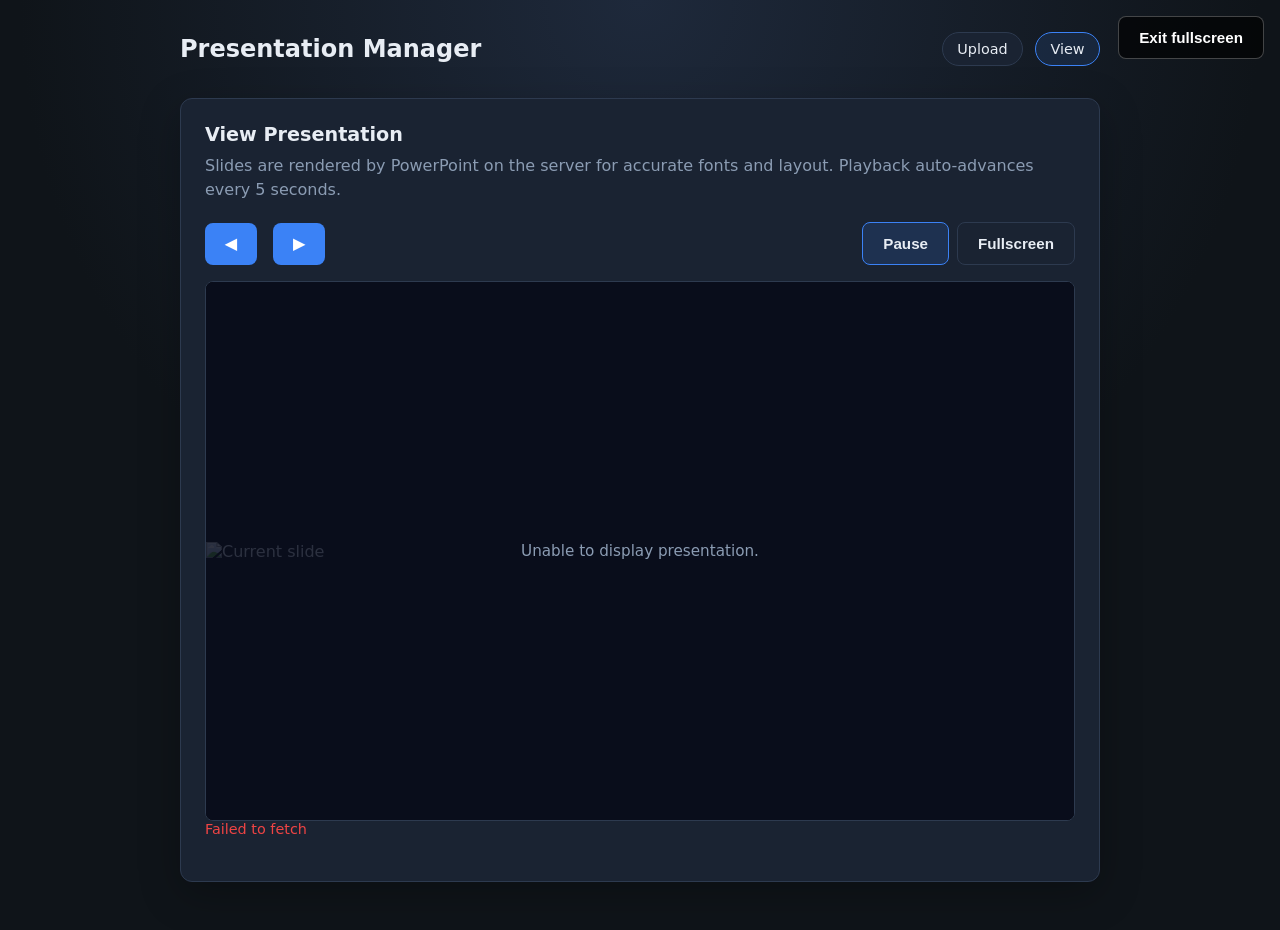
==== frontend/view.html @ 0352e202 "new" ====
<!DOCTYPE html>
<html lang="en">
  <head>
    <meta charset="UTF-8" />
    <meta name="viewport" content="width=device-width, initial-scale=1.0" />
    <title>View Presentation</title>
    <link rel="stylesheet" href="css/style.css" />
  </head>
  <body>
    <div class="container">
      <header class="view-chrome">
        <h1>Presentation Manager</h1>
        <nav>
          <a href="index.html">Upload</a>
          <a href="view.html" class="active">View</a>
        </nav>
      </header>

      <section class="card view-card">
        <h2 class="view-chrome">View Presentation</h2>
        <p class="view-chrome">
          Slides are rendered by PowerPoint on the server for accurate fonts and
          layout. Playback auto-advances every 5 seconds.
        </p>

        <div class="viewer-toolbar view-chrome">
          <div class="viewer-controls">
            <button id="prev-slide" type="button" aria-label="Previous slide">&#9664;</button>
            <span id="slide-counter" class="slide-counter"></span>
            <button id="next-slide" type="button" aria-label="Next slide">&#9654;</button>
          </div>

          <div class="viewer-actions">
            <button id="autoplay-toggle" type="button" class="secondary-button active">Pause</button>
            <button id="fullscreen-btn" type="button" class="secondary-button">Fullscreen</button>
          </div>
        </div>

        <div id="slideshow-player" class="slideshow-player">
          <div id="viewer-overlay" class="viewer-overlay">Loading presentation...</div>
          <img id="slide-image" alt="Current slide" hidden />
        </div>

        <div id="status" class="status view-chrome" aria-live="polite"></div>
        <div id="meta" class="meta view-chrome"></div>
      </section>
    </div>

    <button id="exit-fullscreen-btn" type="button" class="exit-fullscreen-btn" hidden>
      Exit fullscreen
    </button>

    <script src="js/config.js"></script>
    <script src="js/api.js"></script>
    <script src="js/view.js"></script>
  </body>
</html>
---- frontend/css/style.css ----
:root {
  --bg: #0f1419;
  --surface: #1a2332;
  --border: #2d3a4f;
  --text: #e8edf4;
  --muted: #8b9cb3;
  --accent: #3b82f6;
  --accent-hover: #2563eb;
  --success: #22c55e;
  --error: #ef4444;
  --radius: 12px;
}

* {
  box-sizing: border-box;
}

body {
  margin: 0;
  min-height: 100vh;
  font-family: "Segoe UI", system-ui, -apple-system, sans-serif;
  background: radial-gradient(circle at top, #1e293b 0%, var(--bg) 55%);
  color: var(--text);
}

a {
  color: var(--accent);
  text-decoration: none;
}

a:hover {
  text-decoration: underline;
}

.container {
  max-width: 960px;
  margin: 0 auto;
  padding: 2rem 1.25rem 3rem;
}

header {
  display: flex;
  align-items: center;
  justify-content: space-between;
  gap: 1rem;
  margin-bottom: 2rem;
}

header h1 {
  margin: 0;
  font-size: 1.5rem;
  font-weight: 600;
}

nav {
  display: flex;
  gap: 0.75rem;
}

nav a {
  padding: 0.5rem 0.9rem;
  border: 1px solid var(--border);
  border-radius: 999px;
  background: var(--surface);
  color: var(--text);
  font-size: 0.9rem;
}

nav a.active,
nav a:hover {
  border-color: var(--accent);
  background: rgba(59, 130, 246, 0.12);
  text-decoration: none;
}

.card {
  background: var(--surface);
  border: 1px solid var(--border);
  border-radius: var(--radius);
  padding: 1.5rem;
  box-shadow: 0 12px 40px rgba(0, 0, 0, 0.25);
}

.card h2 {
  margin: 0 0 0.5rem;
  font-size: 1.2rem;
}

.card p {
  margin: 0 0 1.25rem;
  color: var(--muted);
  line-height: 1.5;
}

.upload-form {
  display: grid;
  gap: 1rem;
}

.file-input {
  display: grid;
  gap: 0.5rem;
}

.file-input input[type="file"] {
  width: 100%;
  padding: 0.85rem;
  border: 1px dashed var(--border);
  border-radius: 8px;
  background: rgba(255, 255, 255, 0.03);
  color: var(--text);
}

button,
.button {
  display: inline-flex;
  align-items: center;
  justify-content: center;
  gap: 0.5rem;
  padding: 0.75rem 1.25rem;
  border: none;
  border-radius: 8px;
  background: var(--accent);
  color: white;
  font-size: 0.95rem;
  font-weight: 600;
  cursor: pointer;
  transition: background 0.15s ease;
}

button:hover:not(:disabled),
.button:hover {
  background: var(--accent-hover);
}

button:disabled {
  opacity: 0.6;
  cursor: not-allowed;
}

.status {
  min-height: 1.25rem;
  font-size: 0.9rem;
}

.status.loading {
  color: var(--muted);
}

.status.success {
  color: var(--success);
}

.status.error {
  color: var(--error);
}

.viewer-toolbar {
  display: flex;
  flex-wrap: wrap;
  align-items: center;
  justify-content: space-between;
  gap: 0.75rem;
  margin-bottom: 1rem;
}

.viewer-actions {
  display: flex;
  align-items: center;
  gap: 0.5rem;
}

.secondary-button {
  background: transparent;
  border: 1px solid var(--border);
  color: var(--text);
}

.secondary-button.active {
  background: rgba(59, 130, 246, 0.15);
  border-color: var(--accent);
}

.viewer-controls {
  display: flex;
  align-items: center;
  gap: 0.5rem;
}

.viewer-controls button {
  min-width: 2.5rem;
}

.slide-counter {
  color: var(--muted);
  font-size: 0.9rem;
}

.viewer-stage {
  position: relative;
  min-height: 420px;
  border: 1px solid var(--border);
  border-radius: 8px;
  background: #0b1020;
  overflow: hidden;
}

.slideshow-player {
  position: relative;
  min-height: 540px;
  border: 1px solid var(--border);
  border-radius: 8px;
  background: #000;
  overflow: hidden;
  display: flex;
  align-items: center;
  justify-content: center;
}

.slideshow-player img {
  display: block;
  width: 100%;
  height: auto;
  max-height: 80vh;
  object-fit: contain;
}

.slideshow-player:fullscreen,
.slideshow-player:-webkit-full-screen {
  width: 100vw;
  height: 100vh;
  min-height: 100vh;
  border: none;
  border-radius: 0;
  background: #000;
}

.slideshow-player:fullscreen img,
.slideshow-player:-webkit-full-screen img {
  width: 100vw;
  height: 100vh;
  max-height: 100vh;
  object-fit: contain;
}

.exit-fullscreen-btn {
  position: fixed;
  top: 1rem;
  right: 1rem;
  z-index: 1000;
  background: rgba(0, 0, 0, 0.65);
  border: 1px solid rgba(255, 255, 255, 0.25);
}

body.is-fullscreen {
  background: #000;
}

body.is-fullscreen .view-chrome {
  display: none;
}

body.is-fullscreen .container,
body.is-fullscreen .view-card {
  max-width: none;
  margin: 0;
  padding: 0;
  border: none;
  background: transparent;
  box-shadow: none;
}

body.is-fullscreen .slideshow-player {
  min-height: 100vh;
  border: none;
  border-radius: 0;
}

.viewer-stage canvas {
  display: block;
  width: 100%;
  height: auto;
}

.viewer-stage iframe {
  width: 100%;
  min-height: 540px;
  border: 0;
}

.viewer-overlay {
  position: absolute;
  inset: 0;
  display: flex;
  align-items: center;
  justify-content: center;
  background: rgba(11, 16, 32, 0.85);
  color: var(--muted);
  font-size: 0.95rem;
}

.viewer-overlay.hidden {
  display: none;
}

.meta {
  margin-top: 1rem;
  color: var(--muted);
  font-size: 0.85rem;
}

.mode-toggle {
  display: flex;
  gap: 0.5rem;
}

.mode-toggle button {
  background: transparent;
  border: 1px solid var(--border);
  color: var(--text);
}

.mode-toggle button.active {
  background: rgba(59, 130, 246, 0.15);
  border-color: var(--accent);
}

@media (max-width: 640px) {
  header {
    flex-direction: column;
    align-items: flex-start;
  }

  .viewer-toolbar {
    flex-direction: column;
    align-items: stretch;
  }

  .viewer-actions {
    justify-content: stretch;
  }

  .viewer-actions button {
    flex: 1;
  }
}
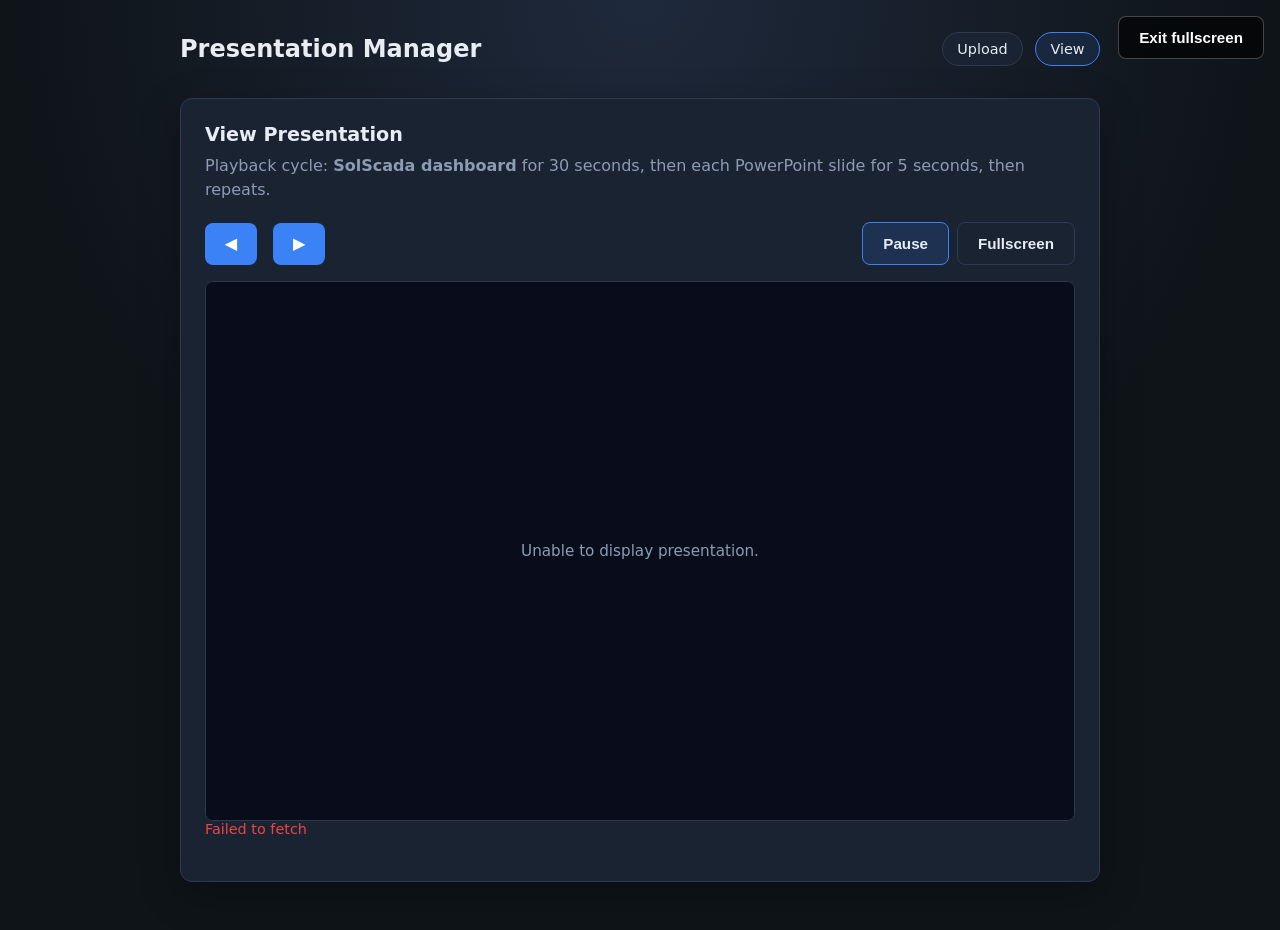
==== commit b20f4e75: "readme added" ====
--- a/frontend/view.html
+++ b/frontend/view.html
@@ -19,15 +19,15 @@
       <section class="card view-card">
         <h2 class="view-chrome">View Presentation</h2>
         <p class="view-chrome">
-          Slides are rendered by PowerPoint on the server for accurate fonts and
-          layout. Playback auto-advances every 5 seconds.
+          Playback cycle: <strong>SolScada dashboard</strong> for 30 seconds, then
+          each PowerPoint slide for 5 seconds, then repeats.
         </p>
 
         <div class="viewer-toolbar view-chrome">
           <div class="viewer-controls">
-            <button id="prev-slide" type="button" aria-label="Previous slide">&#9664;</button>
+            <button id="prev-slide" type="button" aria-label="Previous item">&#9664;</button>
             <span id="slide-counter" class="slide-counter"></span>
-            <button id="next-slide" type="button" aria-label="Next slide">&#9654;</button>
+            <button id="next-slide" type="button" aria-label="Next item">&#9654;</button>
           </div>
 
           <div class="viewer-actions">
@@ -38,7 +38,18 @@
 
         <div id="slideshow-player" class="slideshow-player">
           <div id="viewer-overlay" class="viewer-overlay">Loading presentation...</div>
-          <img id="slide-image" alt="Current slide" hidden />
+
+          <div id="website-slide" class="slideshow-item">
+            <iframe
+              id="website-frame"
+              title="SolScada Dashboard"
+              allowfullscreen
+            ></iframe>
+          </div>
+
+          <div id="image-slide" class="slideshow-item">
+            <img id="slide-image" alt="Current slide" />
+          </div>
         </div>
 
         <div id="status" class="status view-chrome" aria-live="polite"></div>
--- a/frontend/css/style.css
+++ b/frontend/css/style.css
@@ -207,21 +207,40 @@
 
 .slideshow-player {
   position: relative;
+  width: 100%;
+  aspect-ratio: 16 / 9;
   min-height: 540px;
   border: 1px solid var(--border);
   border-radius: 8px;
   background: #000;
   overflow: hidden;
-  display: flex;
-  align-items: center;
-  justify-content: center;
-}
-
-.slideshow-player img {
+}
+
+.slideshow-item {
+  position: absolute;
+  inset: 0;
+  display: none;
+  visibility: hidden;
+  z-index: 0;
+  background: #000;
+}
+
+.slideshow-item.active {
   display: block;
-  width: 100%;
-  height: auto;
-  max-height: 80vh;
+  visibility: visible;
+  z-index: 1;
+}
+
+.slideshow-item iframe,
+.slideshow-item img {
+  position: absolute;
+  inset: 0;
+  width: 100%;
+  height: 100%;
+  border: 0;
+}
+
+.slideshow-item img {
   object-fit: contain;
 }
 
@@ -230,17 +249,18 @@
   width: 100vw;
   height: 100vh;
   min-height: 100vh;
+  aspect-ratio: auto;
   border: none;
   border-radius: 0;
   background: #000;
 }
 
-.slideshow-player:fullscreen img,
-.slideshow-player:-webkit-full-screen img {
-  width: 100vw;
-  height: 100vh;
-  max-height: 100vh;
-  object-fit: contain;
+.slideshow-player:fullscreen .slideshow-item iframe,
+.slideshow-player:fullscreen .slideshow-item img,
+.slideshow-player:-webkit-full-screen .slideshow-item iframe,
+.slideshow-player:-webkit-full-screen .slideshow-item img {
+  width: 100%;
+  height: 100%;
 }
 
 .exit-fullscreen-btn {
@@ -271,7 +291,10 @@
 }
 
 body.is-fullscreen .slideshow-player {
+  width: 100vw;
+  height: 100vh;
   min-height: 100vh;
+  aspect-ratio: auto;
   border: none;
   border-radius: 0;
 }
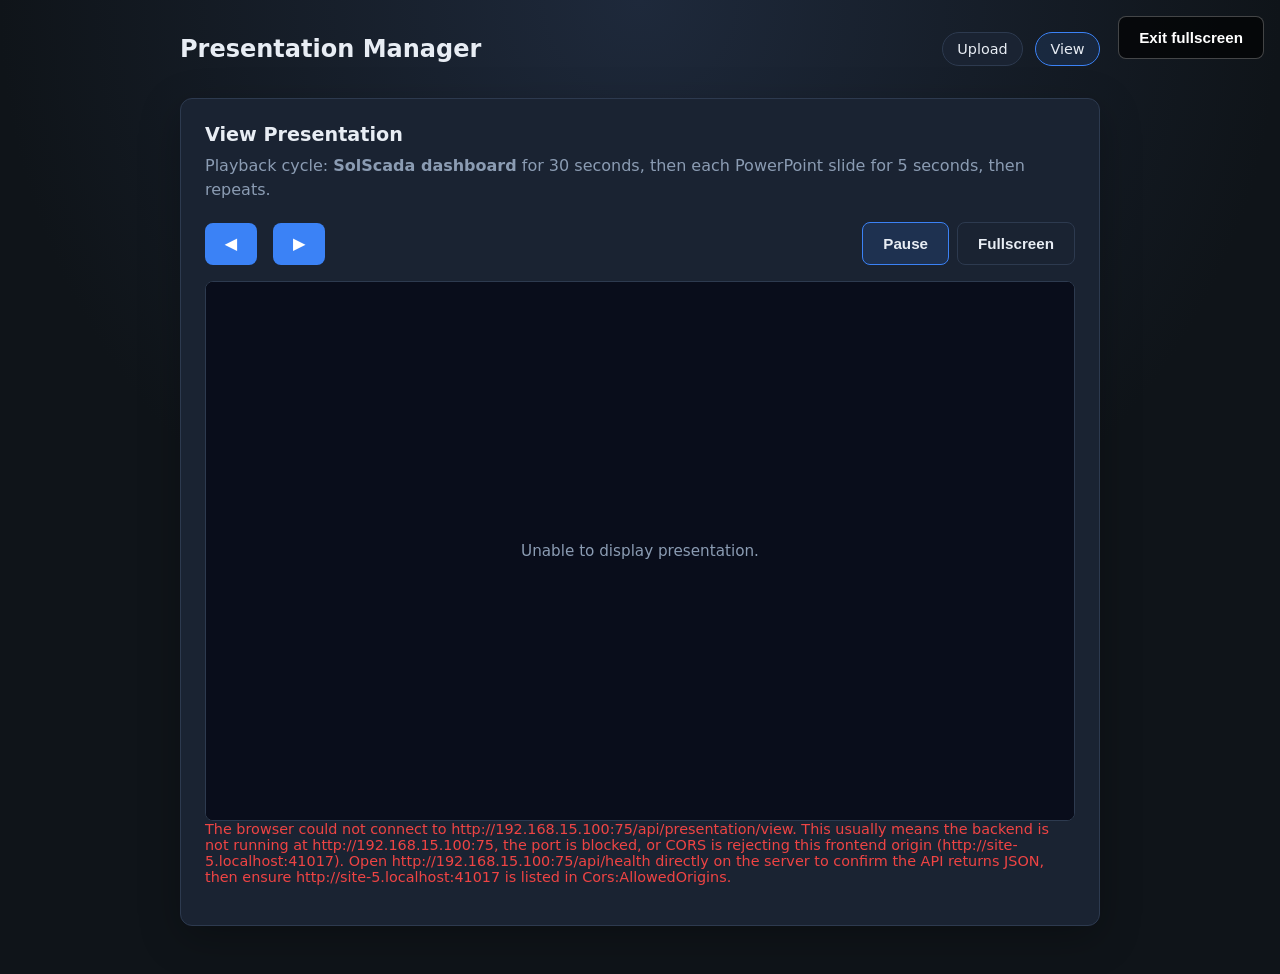
==== commit ec777f5d: "gitignored" ====
--- a/frontend/view.html
+++ b/frontend/view.html
@@ -1,68 +1,338 @@
-<!DOCTYPE html>
+<!doctype html>
 <html lang="en">
-  <head>
-    <meta charset="UTF-8" />
-    <meta name="viewport" content="width=device-width, initial-scale=1.0" />
-    <title>View Presentation</title>
-    <link rel="stylesheet" href="css/style.css" />
-  </head>
-  <body>
-    <div class="container">
-      <header class="view-chrome">
-        <h1>Presentation Manager</h1>
-        <nav>
-          <a href="index.html">Upload</a>
-          <a href="view.html" class="active">View</a>
-        </nav>
-      </header>
-
-      <section class="card view-card">
-        <h2 class="view-chrome">View Presentation</h2>
-        <p class="view-chrome">
-          Playback cycle: <strong>SolScada dashboard</strong> for 30 seconds, then
-          each PowerPoint slide for 5 seconds, then repeats.
-        </p>
-
-        <div class="viewer-toolbar view-chrome">
-          <div class="viewer-controls">
-            <button id="prev-slide" type="button" aria-label="Previous item">&#9664;</button>
-            <span id="slide-counter" class="slide-counter"></span>
-            <button id="next-slide" type="button" aria-label="Next item">&#9654;</button>
-          </div>
-
-          <div class="viewer-actions">
-            <button id="autoplay-toggle" type="button" class="secondary-button active">Pause</button>
-            <button id="fullscreen-btn" type="button" class="secondary-button">Fullscreen</button>
-          </div>
+    <head>
+        <meta charset="UTF-8" />
+        <meta name="viewport" content="width=device-width, initial-scale=1.0" />
+        <title>View Presentation</title>
+        <link rel="stylesheet" href="css/style.css" />
+        <style>
+            /* Fullscreen Header Bar Styles */
+            .fs-header {
+                display: none;
+                position: absolute;
+                top: 0;
+                left: 0;
+                right: 0;
+                z-index: 10;
+                height: 64px;
+                background: linear-gradient(
+                    135deg,
+                    #0a1628 0%,
+                    #0d1f3c 50%,
+                    #0a1628 100%
+                );
+                border-bottom: 2px solid #1e3a5f;
+                align-items: center;
+                justify-content: space-between;
+                padding: 0 1.5rem;
+                box-shadow: 0 2px 16px rgba(0, 0, 0, 0.5);
+            }
+
+            .slideshow-player:fullscreen .fs-header,
+            .slideshow-player:-webkit-full-screen .fs-header,
+            body.is-fullscreen .fs-header {
+                display: flex;
+            }
+
+            .fs-header-left {
+                display: flex;
+                align-items: center;
+                gap: 0.75rem;
+            }
+
+            #fs-logo {
+                height: 40px;
+                width: auto;
+                object-fit: contain;
+            }
+
+            .logo-placeholder {
+                width: 40px;
+                height: 40px;
+                background: linear-gradient(135deg, #3b82f6, #2563eb);
+                border-radius: 8px;
+                display: none;
+                align-items: center;
+                justify-content: center;
+                font-weight: bold;
+                font-size: 20px;
+                color: white;
+            }
+
+            .fs-header-company {
+                display: flex;
+                flex-direction: column;
+                line-height: 1.5;
+            }
+
+            .fs-company-name {
+                font-size: 1.15rem;
+                font-weight: 700;
+                color: #e8edf4;
+                letter-spacing: 0.02em;
+            }
+
+            .fs-company-sub {
+                font-size: 0.72rem;
+                color: #7ab3ef;
+                letter-spacing: 0.04em;
+                text-transform: uppercase;
+            }
+
+            .fs-header-right {
+                display: flex;
+                flex-direction: column;
+                align-items: flex-end;
+                line-height: 1.2;
+            }
+
+            .fs-clock-row {
+                display: flex;
+                align-items: baseline;
+                gap: 0.3rem;
+            }
+
+            #fs-clock-time {
+                font-size: 1.5rem;
+                font-weight: 700;
+                color: #e8edf4;
+                font-variant-numeric: tabular-nums;
+                letter-spacing: 0.02em;
+            }
+
+            #fs-clock-ampm {
+                font-size: 0.8rem;
+                font-weight: 600;
+                color: #7ab3ef;
+                letter-spacing: 0.06em;
+            }
+
+            #fs-clock-date {
+                font-size: 0.72rem;
+                color: #7ab3ef;
+                letter-spacing: 0.03em;
+            }
+
+            /* Push slide content below header in fullscreen */
+            .slideshow-player:fullscreen .slideshow-item,
+            .slideshow-player:-webkit-full-screen .slideshow-item,
+            body.is-fullscreen .slideshow-item {
+                top: 64px;
+            }
+
+            .slideshow-player:fullscreen .viewer-overlay,
+            .slideshow-player:-webkit-full-screen .viewer-overlay,
+            body.is-fullscreen .viewer-overlay {
+                top: 64px;
+            }
+        </style>
+    </head>
+    <body>
+        <div class="container">
+            <header class="view-chrome">
+                <h1>Presentation Manager</h1>
+                <nav>
+                    <a href="index.html">Upload</a>
+                    <a href="view.html" class="active">View</a>
+                </nav>
+            </header>
+
+            <section class="card view-card">
+                <h2 class="view-chrome">View Presentation</h2>
+                <p class="view-chrome">
+                    Playback cycle: <strong>SolScada dashboard</strong> for 30
+                    seconds, then each PowerPoint slide for 5 seconds, then
+                    repeats.
+                </p>
+
+                <div class="viewer-toolbar view-chrome">
+                    <div class="viewer-controls">
+                        <button
+                            id="prev-slide"
+                            type="button"
+                            aria-label="Previous item"
+                        >
+                            &#9664;
+                        </button>
+                        <span id="slide-counter" class="slide-counter"></span>
+                        <button
+                            id="next-slide"
+                            type="button"
+                            aria-label="Next item"
+                        >
+                            &#9654;
+                        </button>
+                    </div>
+
+                    <div class="viewer-actions">
+                        <button
+                            id="autoplay-toggle"
+                            type="button"
+                            class="secondary-button active"
+                        >
+                            Pause
+                        </button>
+                        <button
+                            id="fullscreen-btn"
+                            type="button"
+                            class="secondary-button"
+                        >
+                            Fullscreen
+                        </button>
+                    </div>
+                </div>
+
+                <div id="slideshow-player" class="slideshow-player">
+                    <!-- Fullscreen Header Bar -->
+                    <div id="fs-header" class="fs-header">
+                        <div class="fs-header-left">
+                            <img
+                                id="fs-logo"
+                                src="./images/logo.png"
+                                alt="Yunusco Logo"
+                                onerror="
+                                    this.style.display = 'none';
+                                    this.nextElementSibling.style.display =
+                                        'flex';
+                                "
+                            />
+                            <div class="logo-placeholder">Y</div>
+                            <div class="fs-header-company">
+                                <span class="fs-company-name"
+                                    >Yunusco BD Ltd.</span
+                                >
+                            </div>
+                        </div>
+                        <div class="fs-header-right">
+                            <div class="fs-clock-row">
+                                <span id="fs-clock-time">12:00:00</span>
+                                <span id="fs-clock-ampm">AM</span>
+                            </div>
+                            <div id="fs-clock-date">Loading...</div>
+                        </div>
+                    </div>
+
+                    <div id="viewer-overlay" class="viewer-overlay">
+                        Loading presentation...
+                    </div>
+
+                    <div id="website-slide" class="slideshow-item">
+                        <iframe
+                            id="website-frame"
+                            title="SolScada Dashboard"
+                            allowfullscreen
+                        ></iframe>
+                    </div>
+
+                    <div id="image-slide" class="slideshow-item">
+                        <img id="slide-image" alt="Current slide" />
+                    </div>
+                </div>
+
+                <div
+                    id="status"
+                    class="status view-chrome"
+                    aria-live="polite"
+                ></div>
+                <div id="meta" class="meta view-chrome"></div>
+                <details
+                    id="diagnostics-panel"
+                    class="diagnostics-panel view-chrome"
+                    hidden
+                >
+                    <summary>Slide export error details</summary>
+                    <pre id="diagnostics-output"></pre>
+                </details>
+            </section>
         </div>
 
-        <div id="slideshow-player" class="slideshow-player">
-          <div id="viewer-overlay" class="viewer-overlay">Loading presentation...</div>
-
-          <div id="website-slide" class="slideshow-item">
-            <iframe
-              id="website-frame"
-              title="SolScada Dashboard"
-              allowfullscreen
-            ></iframe>
-          </div>
-
-          <div id="image-slide" class="slideshow-item">
-            <img id="slide-image" alt="Current slide" />
-          </div>
-        </div>
-
-        <div id="status" class="status view-chrome" aria-live="polite"></div>
-        <div id="meta" class="meta view-chrome"></div>
-      </section>
-    </div>
-
-    <button id="exit-fullscreen-btn" type="button" class="exit-fullscreen-btn" hidden>
-      Exit fullscreen
-    </button>
-
-    <script src="js/config.js"></script>
-    <script src="js/api.js"></script>
-    <script src="js/view.js"></script>
-  </body>
+        <button
+            id="exit-fullscreen-btn"
+            type="button"
+            class="exit-fullscreen-btn"
+            hidden
+        >
+            Exit fullscreen
+        </button>
+
+        <script src="js/config.js"></script>
+        <script src="js/api.js"></script>
+        <script src="js/view.js"></script>
+        <script>
+            // Fullscreen header clock (Bangladesh time)
+            function updateFsClock() {
+                var bd = new Date(
+                    new Date().toLocaleString("en-US", {
+                        timeZone: "Asia/Dhaka",
+                    }),
+                );
+                var raw = bd.getHours();
+                var ampm = raw >= 12 ? "PM" : "AM";
+                var h12 = raw % 12 || 12;
+                var pad = function (n) {
+                    return String(n).padStart(2, "0");
+                };
+                var timeEl = document.getElementById("fs-clock-time");
+                var ampmEl = document.getElementById("fs-clock-ampm");
+                var dateEl = document.getElementById("fs-clock-date");
+                if (timeEl)
+                    timeEl.textContent =
+                        pad(h12) +
+                        ":" +
+                        pad(bd.getMinutes()) +
+                        ":" +
+                        pad(bd.getSeconds());
+                if (ampmEl) ampmEl.textContent = ampm;
+                var days = [
+                    "Sunday",
+                    "Monday",
+                    "Tuesday",
+                    "Wednesday",
+                    "Thursday",
+                    "Friday",
+                    "Saturday",
+                ];
+                var months = [
+                    "Jan",
+                    "Feb",
+                    "Mar",
+                    "Apr",
+                    "May",
+                    "Jun",
+                    "Jul",
+                    "Aug",
+                    "Sep",
+                    "Oct",
+                    "Nov",
+                    "Dec",
+                ];
+                if (dateEl)
+                    dateEl.textContent =
+                        days[bd.getDay()] +
+                        ", " +
+                        bd.getDate() +
+                        " " +
+                        months[bd.getMonth()] +
+                        " " +
+                        bd.getFullYear() +
+                        " · BD";
+            }
+            setInterval(updateFsClock, 1000);
+            updateFsClock();
+
+            // Handle logo fallback
+            var logo = document.getElementById("fs-logo");
+            var placeholder = logo ? logo.nextElementSibling : null;
+            if (logo && logo.complete && logo.naturalWidth === 0) {
+                logo.style.display = "none";
+                if (placeholder) placeholder.style.display = "flex";
+            }
+            if (logo) {
+                logo.onerror = function () {
+                    this.style.display = "none";
+                    if (placeholder) placeholder.style.display = "flex";
+                };
+            }
+        </script>
+    </body>
 </html>
--- a/frontend/css/style.css
+++ b/frontend/css/style.css
@@ -332,6 +332,35 @@
   font-size: 0.85rem;
 }
 
+.diagnostics-panel {
+  margin-top: 1rem;
+  border: 1px solid rgba(239, 68, 68, 0.45);
+  border-radius: 8px;
+  background: rgba(239, 68, 68, 0.08);
+  color: var(--text);
+}
+
+.diagnostics-panel summary {
+  cursor: pointer;
+  padding: 0.75rem 1rem;
+  color: #fca5a5;
+  font-size: 0.9rem;
+  font-weight: 600;
+}
+
+.diagnostics-panel pre {
+  max-height: 24rem;
+  margin: 0;
+  padding: 0 1rem 1rem;
+  overflow: auto;
+  white-space: pre-wrap;
+  overflow-wrap: anywhere;
+  color: #fecaca;
+  font-family: Consolas, "Courier New", monospace;
+  font-size: 0.8rem;
+  line-height: 1.45;
+}
+
 .mode-toggle {
   display: flex;
   gap: 0.5rem;
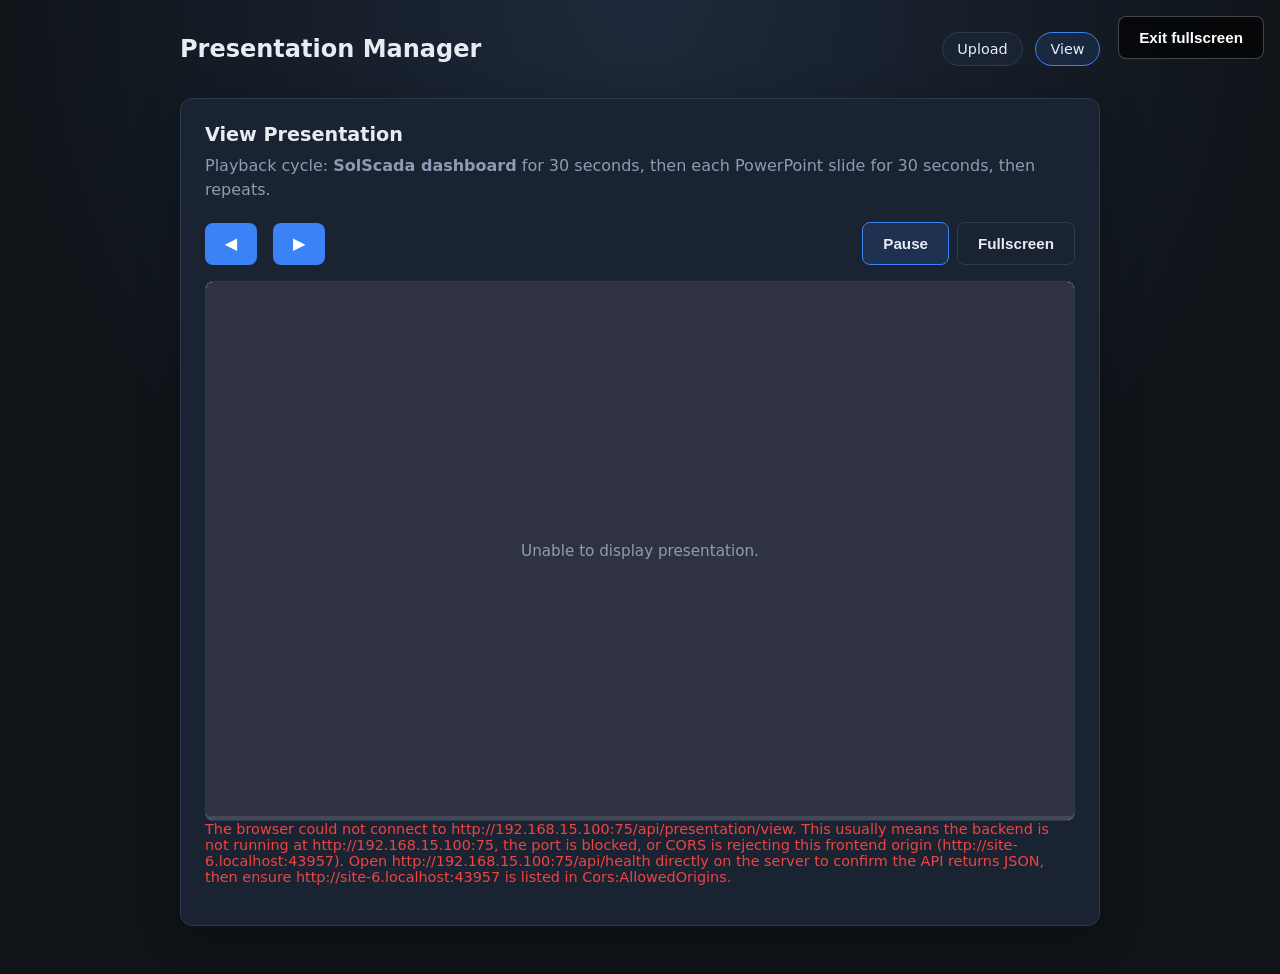
==== commit 34032117: "Added latest changes" ====
--- a/frontend/view.html
+++ b/frontend/view.html
@@ -6,94 +6,99 @@
         <title>View Presentation</title>
         <link rel="stylesheet" href="css/style.css" />
         <style>
-            /* Fullscreen Header Bar Styles */
+            /* ── Fullscreen Header ── */
             .fs-header {
                 display: none;
                 position: absolute;
-                top: 0;
-                left: 0;
-                right: 0;
+                top: 0; left: 0; right: 0;
                 z-index: 10;
-                height: 64px;
-                background: linear-gradient(
-                    135deg,
-                    #0a1628 0%,
-                    #0d1f3c 50%,
-                    #0a1628 100%
-                );
+                height: 80px;
+                background: linear-gradient(135deg, #0a1628 0%, #0d1f3c 50%, #0a1628 100%);
                 border-bottom: 2px solid #1e3a5f;
+                box-shadow: 0 2px 16px rgba(0,0,0,.5);
+
+                /* Three-column layout: logo | company (center) | clock */
+                display: none;
                 align-items: center;
                 justify-content: space-between;
-                padding: 0 1.5rem;
-                box-shadow: 0 2px 16px rgba(0, 0, 0, 0.5);
-            }
-
-            .slideshow-player:fullscreen .fs-header,
+                padding: 0 2rem;
+            }
+
+            /* Show only in fullscreen */
+            .slideshow-player:fullscreen        .fs-header,
             .slideshow-player:-webkit-full-screen .fs-header,
-            body.is-fullscreen .fs-header {
-                display: flex;
-            }
-
+            body.is-fullscreen                  .fs-header { display: flex; }
+
+            /* ── Left: logo ── */
             .fs-header-left {
                 display: flex;
                 align-items: center;
-                gap: 0.75rem;
+                flex: 1;
             }
 
             #fs-logo {
-                height: 40px;
+                height: auto;
                 width: auto;
+                max-height: 70px;
+                max-width: 120px;
                 object-fit: contain;
             }
 
             .logo-placeholder {
-                width: 40px;
-                height: 40px;
+                width: 70px; height: 70px;
                 background: linear-gradient(135deg, #3b82f6, #2563eb);
-                border-radius: 8px;
+                border-radius: 12px;
                 display: none;
                 align-items: center;
                 justify-content: center;
                 font-weight: bold;
-                font-size: 20px;
+                font-size: 2rem;
                 color: white;
             }
 
+            /* ── Center: company name (absolutely centered in header) ── */
             .fs-header-company {
+                position: absolute;
+                left: 50%;
+                transform: translateX(-50%);
                 display: flex;
                 flex-direction: column;
-                line-height: 1.5;
+                align-items: center;
+                line-height: 1.3;
+                white-space: nowrap;
             }
 
             .fs-company-name {
-                font-size: 1.15rem;
+                font-size: clamp(1.2rem, 4vw, 2.2rem);
                 font-weight: 700;
                 color: #e8edf4;
                 letter-spacing: 0.02em;
             }
 
             .fs-company-sub {
-                font-size: 0.72rem;
+                font-size: clamp(0.7rem, 2vw, 0.9rem);
                 color: #7ab3ef;
                 letter-spacing: 0.04em;
                 text-transform: uppercase;
             }
 
+            /* ── Right: clock ── */
             .fs-header-right {
                 display: flex;
                 flex-direction: column;
                 align-items: flex-end;
                 line-height: 1.2;
+                flex: 1;
             }
 
             .fs-clock-row {
                 display: flex;
                 align-items: baseline;
-                gap: 0.3rem;
+                gap: 0.5rem;
             }
 
             #fs-clock-time {
-                font-size: 1.5rem;
+                font-size: clamp(1.5rem, 5vw, 2.8rem);
                 font-weight: 700;
                 color: #e8edf4;
                 font-variant-numeric: tabular-nums;
@@ -101,29 +106,70 @@
             }
 
             #fs-clock-ampm {
-                font-size: 0.8rem;
+                font-size: clamp(0.8rem, 2.5vw, 1.2rem);
                 font-weight: 600;
                 color: #7ab3ef;
                 letter-spacing: 0.06em;
             }
 
             #fs-clock-date {
-                font-size: 0.72rem;
-                color: #7ab3ef;
-                letter-spacing: 0.03em;
-            }
-
-            /* Push slide content below header in fullscreen */
-            .slideshow-player:fullscreen .slideshow-item,
+                font-size: clamp(0.85rem, 2vw, 1.05rem);
+                color: #e0ecff;
+                font-weight: 600;
+                letter-spacing: 0.04em;
+                white-space: nowrap;
+                text-shadow: 0 1px 4px rgba(0,0,0,0.5);
+            }
+
+            /* ── Slide content pushed below header in fullscreen ── */
+            .slideshow-player:fullscreen        .slideshow-item,
             .slideshow-player:-webkit-full-screen .slideshow-item,
-            body.is-fullscreen .slideshow-item {
-                top: 64px;
-            }
-
-            .slideshow-player:fullscreen .viewer-overlay,
+            body.is-fullscreen                  .slideshow-item,
+            .slideshow-player:fullscreen        .viewer-overlay,
             .slideshow-player:-webkit-full-screen .viewer-overlay,
-            body.is-fullscreen .viewer-overlay {
-                top: 64px;
+            body.is-fullscreen                  .viewer-overlay { top: 80px; }
+
+            /* ── Responsive ── */
+            @media (min-width: 1920px) {
+                .fs-header { height: 100px; padding: 0 3rem; }
+                #fs-logo   { max-height: 85px; max-width: 150px; }
+                .logo-placeholder { width: 85px; height: 85px; font-size: 2.5rem; }
+
+                .slideshow-player:fullscreen        .slideshow-item,
+                .slideshow-player:-webkit-full-screen .slideshow-item,
+                body.is-fullscreen                  .slideshow-item,
+                .slideshow-player:fullscreen        .viewer-overlay,
+                .slideshow-player:-webkit-full-screen .viewer-overlay,
+                body.is-fullscreen                  .viewer-overlay { top: 100px; }
+            }
+
+            @media (max-width: 1024px) {
+                .fs-header { height: 70px; padding: 0 1.5rem; }
+                #fs-logo   { max-height: 50px; max-width: 90px; }
+                .logo-placeholder { width: 50px; height: 50px; font-size: 1.5rem; }
+                .fs-header-right { min-width: 140px; }
+
+                .slideshow-player:fullscreen        .slideshow-item,
+                .slideshow-player:-webkit-full-screen .slideshow-item,
+                body.is-fullscreen                  .slideshow-item,
+                .slideshow-player:fullscreen        .viewer-overlay,
+                .slideshow-player:-webkit-full-screen .viewer-overlay,
+                body.is-fullscreen                  .viewer-overlay { top: 70px; }
+            }
+
+            @media (max-width: 768px) {
+                .fs-header { height: 60px; padding: 0 1rem; }
+                #fs-logo   { max-height: 40px; max-width: 70px; }
+                .logo-placeholder { width: 40px; height: 40px; font-size: 1.2rem; }
+                .fs-company-name  { white-space: normal; font-size: clamp(0.9rem, 3.5vw, 1.2rem); }
+                .fs-header-right  { min-width: 110px; }
+
+                .slideshow-player:fullscreen        .slideshow-item,
+                .slideshow-player:-webkit-full-screen .slideshow-item,
+                body.is-fullscreen                  .slideshow-item,
+                .slideshow-player:fullscreen        .viewer-overlay,
+                .slideshow-player:-webkit-full-screen .viewer-overlay,
+                body.is-fullscreen                  .viewer-overlay { top: 60px; }
             }
         </style>
     </head>
@@ -141,68 +187,43 @@
                 <h2 class="view-chrome">View Presentation</h2>
                 <p class="view-chrome">
                     Playback cycle: <strong>SolScada dashboard</strong> for 30
-                    seconds, then each PowerPoint slide for 5 seconds, then
-                    repeats.
+                    seconds, then each PowerPoint slide for 30 seconds, then repeats.
                 </p>
 
                 <div class="viewer-toolbar view-chrome">
                     <div class="viewer-controls">
-                        <button
-                            id="prev-slide"
-                            type="button"
-                            aria-label="Previous item"
-                        >
-                            &#9664;
-                        </button>
+                        <button id="prev-slide" type="button" aria-label="Previous item">&#9664;</button>
                         <span id="slide-counter" class="slide-counter"></span>
-                        <button
-                            id="next-slide"
-                            type="button"
-                            aria-label="Next item"
-                        >
-                            &#9654;
-                        </button>
-                    </div>
-
+                        <button id="next-slide" type="button" aria-label="Next item">&#9654;</button>
+                    </div>
                     <div class="viewer-actions">
-                        <button
-                            id="autoplay-toggle"
-                            type="button"
-                            class="secondary-button active"
-                        >
-                            Pause
-                        </button>
-                        <button
-                            id="fullscreen-btn"
-                            type="button"
-                            class="secondary-button"
-                        >
-                            Fullscreen
-                        </button>
+                        <button id="autoplay-toggle" type="button" class="secondary-button active">Pause</button>
+                        <button id="fullscreen-btn"  type="button" class="secondary-button">Fullscreen</button>
                     </div>
                 </div>
 
                 <div id="slideshow-player" class="slideshow-player">
-                    <!-- Fullscreen Header Bar -->
+
+                    <!-- Fullscreen Header -->
                     <div id="fs-header" class="fs-header">
+
+                        <!-- Left: logo -->
                         <div class="fs-header-left">
                             <img
                                 id="fs-logo"
                                 src="./images/logo.png"
                                 alt="Yunusco Logo"
-                                onerror="
-                                    this.style.display = 'none';
-                                    this.nextElementSibling.style.display =
-                                        'flex';
-                                "
+                                onerror="this.style.display='none'; this.nextElementSibling.style.display='flex';"
                             />
                             <div class="logo-placeholder">Y</div>
-                            <div class="fs-header-company">
-                                <span class="fs-company-name"
-                                    >Yunusco BD Ltd.</span
-                                >
-                            </div>
                         </div>
+
+                        <!-- Center: company name (absolutely centered) -->
+                        <div class="fs-header-company">
+                            <span class="fs-company-name">Yunusco BD Ltd.</span>
+                        </div>
+
+                        <!-- Right: clock -->
                         <div class="fs-header-right">
                             <div class="fs-clock-row">
                                 <span id="fs-clock-time">12:00:00</span>
@@ -210,18 +231,14 @@
                             </div>
                             <div id="fs-clock-date">Loading...</div>
                         </div>
-                    </div>
-
-                    <div id="viewer-overlay" class="viewer-overlay">
-                        Loading presentation...
-                    </div>
+
+                    </div>
+                    <!-- /Fullscreen Header -->
+
+                    <div id="viewer-overlay" class="viewer-overlay">Loading presentation...</div>
 
                     <div id="website-slide" class="slideshow-item">
-                        <iframe
-                            id="website-frame"
-                            title="SolScada Dashboard"
-                            allowfullscreen
-                        ></iframe>
+                        <iframe id="website-frame" title="SolScada Dashboard" allowfullscreen></iframe>
                     </div>
 
                     <div id="image-slide" class="slideshow-item">
@@ -229,29 +246,16 @@
                     </div>
                 </div>
 
-                <div
-                    id="status"
-                    class="status view-chrome"
-                    aria-live="polite"
-                ></div>
-                <div id="meta" class="meta view-chrome"></div>
-                <details
-                    id="diagnostics-panel"
-                    class="diagnostics-panel view-chrome"
-                    hidden
-                >
+                <div id="status" class="status view-chrome" aria-live="polite"></div>
+                <div id="meta"   class="meta   view-chrome"></div>
+                <details id="diagnostics-panel" class="diagnostics-panel view-chrome" hidden>
                     <summary>Slide export error details</summary>
                     <pre id="diagnostics-output"></pre>
                 </details>
             </section>
         </div>
 
-        <button
-            id="exit-fullscreen-btn"
-            type="button"
-            class="exit-fullscreen-btn"
-            hidden
-        >
+        <button id="exit-fullscreen-btn" type="button" class="exit-fullscreen-btn" hidden>
             Exit fullscreen
         </button>
 
@@ -259,80 +263,47 @@
         <script src="js/api.js"></script>
         <script src="js/view.js"></script>
         <script>
-            // Fullscreen header clock (Bangladesh time)
-            function updateFsClock() {
-                var bd = new Date(
-                    new Date().toLocaleString("en-US", {
-                        timeZone: "Asia/Dhaka",
-                    }),
-                );
-                var raw = bd.getHours();
-                var ampm = raw >= 12 ? "PM" : "AM";
-                var h12 = raw % 12 || 12;
-                var pad = function (n) {
-                    return String(n).padStart(2, "0");
-                };
+            // ── Fullscreen header clock (Bangladesh time) ──
+            (function () {
                 var timeEl = document.getElementById("fs-clock-time");
                 var ampmEl = document.getElementById("fs-clock-ampm");
                 var dateEl = document.getElementById("fs-clock-date");
-                if (timeEl)
-                    timeEl.textContent =
-                        pad(h12) +
-                        ":" +
-                        pad(bd.getMinutes()) +
-                        ":" +
-                        pad(bd.getSeconds());
-                if (ampmEl) ampmEl.textContent = ampm;
-                var days = [
-                    "Sunday",
-                    "Monday",
-                    "Tuesday",
-                    "Wednesday",
-                    "Thursday",
-                    "Friday",
-                    "Saturday",
-                ];
-                var months = [
-                    "Jan",
-                    "Feb",
-                    "Mar",
-                    "Apr",
-                    "May",
-                    "Jun",
-                    "Jul",
-                    "Aug",
-                    "Sep",
-                    "Oct",
-                    "Nov",
-                    "Dec",
-                ];
-                if (dateEl)
-                    dateEl.textContent =
-                        days[bd.getDay()] +
-                        ", " +
-                        bd.getDate() +
-                        " " +
-                        months[bd.getMonth()] +
-                        " " +
-                        bd.getFullYear() +
-                        " · BD";
-            }
-            setInterval(updateFsClock, 1000);
-            updateFsClock();
-
-            // Handle logo fallback
-            var logo = document.getElementById("fs-logo");
-            var placeholder = logo ? logo.nextElementSibling : null;
-            if (logo && logo.complete && logo.naturalWidth === 0) {
-                logo.style.display = "none";
-                if (placeholder) placeholder.style.display = "flex";
-            }
-            if (logo) {
-                logo.onerror = function () {
-                    this.style.display = "none";
+
+                var DAYS   = ["Sunday","Monday","Tuesday","Wednesday","Thursday","Friday","Saturday"];
+                var MONTHS = ["Jan","Feb","Mar","Apr","May","Jun","Jul","Aug","Sep","Oct","Nov","Dec"];
+
+                function pad(n) { return String(n).padStart(2, "0"); }
+
+                function updateClock() {
+                    var bd   = new Date(new Date().toLocaleString("en-US", { timeZone: "Asia/Dhaka" }));
+                    var raw  = bd.getHours();
+                    var ampm = raw >= 12 ? "PM" : "AM";
+                    var h12  = raw % 12 || 12;
+
+                    if (timeEl) timeEl.textContent = pad(h12) + ":" + pad(bd.getMinutes()) + ":" + pad(bd.getSeconds());
+                    if (ampmEl) ampmEl.textContent = ampm;
+                    if (dateEl) dateEl.textContent = DAYS[bd.getDay()] + ", " + bd.getDate() + " " + MONTHS[bd.getMonth()] + " " + bd.getFullYear() + " · BD";
+                }
+
+                setInterval(updateClock, 1000);
+                updateClock();
+            })();
+
+            // ── Logo fallback ──
+            (function () {
+                var logo        = document.getElementById("fs-logo");
+                var placeholder = logo && logo.nextElementSibling;
+
+                function showPlaceholder() {
+                    if (logo)        logo.style.display        = "none";
                     if (placeholder) placeholder.style.display = "flex";
-                };
-            }
+                }
+
+                if (logo) {
+                    if (logo.complete && logo.naturalWidth === 0) showPlaceholder();
+                    logo.onerror = showPlaceholder;
+                }
+            })();
         </script>
     </body>
-</html>
+</html>
--- a/frontend/css/style.css
+++ b/frontend/css/style.css
@@ -9,11 +9,10 @@
   --success: #22c55e;
   --error: #ef4444;
   --radius: 12px;
+  --transition-speed: 1000ms;
 }
 
-* {
-  box-sizing: border-box;
-}
+* { box-sizing: border-box; }
 
 body {
   margin: 0;
@@ -23,187 +22,44 @@
   color: var(--text);
 }
 
-a {
-  color: var(--accent);
-  text-decoration: none;
-}
+a { color: var(--accent); text-decoration: none; }
+a:hover { text-decoration: underline; }
 
-a:hover {
-  text-decoration: underline;
-}
+.container { max-width: 960px; margin: 0 auto; padding: 2rem 1.25rem 3rem; }
 
-.container {
-  max-width: 960px;
-  margin: 0 auto;
-  padding: 2rem 1.25rem 3rem;
-}
+header { display: flex; align-items: center; justify-content: space-between; gap: 1rem; margin-bottom: 2rem; }
+header h1 { margin: 0; font-size: 1.5rem; font-weight: 600; }
 
-header {
-  display: flex;
-  align-items: center;
-  justify-content: space-between;
-  gap: 1rem;
-  margin-bottom: 2rem;
-}
+nav { display: flex; gap: 0.75rem; }
+nav a { padding: 0.5rem 0.9rem; border: 1px solid var(--border); border-radius: 999px; background: var(--surface); color: var(--text); font-size: 0.9rem; }
+nav a.active, nav a:hover { border-color: var(--accent); background: rgba(59,130,246,.12); text-decoration: none; }
 
-header h1 {
-  margin: 0;
-  font-size: 1.5rem;
-  font-weight: 600;
-}
+.card { background: var(--surface); border: 1px solid var(--border); border-radius: var(--radius); padding: 1.5rem; box-shadow: 0 12px 40px rgba(0,0,0,.25); }
+.card h2 { margin: 0 0 0.5rem; font-size: 1.2rem; }
+.card p  { margin: 0 0 1.25rem; color: var(--muted); line-height: 1.5; }
 
-nav {
-  display: flex;
-  gap: 0.75rem;
-}
+.upload-form { display: grid; gap: 1rem; }
+.file-input  { display: grid; gap: 0.5rem; }
+.file-input input[type="file"] { width: 100%; padding: 0.85rem; border: 1px dashed var(--border); border-radius: 8px; background: rgba(255,255,255,.03); color: var(--text); }
 
-nav a {
-  padding: 0.5rem 0.9rem;
-  border: 1px solid var(--border);
-  border-radius: 999px;
-  background: var(--surface);
-  color: var(--text);
-  font-size: 0.9rem;
-}
+button, .button { display: inline-flex; align-items: center; justify-content: center; gap: 0.5rem; padding: 0.75rem 1.25rem; border: none; border-radius: 8px; background: var(--accent); color: white; font-size: 0.95rem; font-weight: 600; cursor: pointer; transition: background 0.15s ease; }
+button:hover:not(:disabled), .button:hover { background: var(--accent-hover); }
+button:disabled { opacity: 0.6; cursor: not-allowed; }
 
-nav a.active,
-nav a:hover {
-  border-color: var(--accent);
-  background: rgba(59, 130, 246, 0.12);
-  text-decoration: none;
-}
+.status { min-height: 1.25rem; font-size: 0.9rem; }
+.status.loading { color: var(--muted); }
+.status.success { color: var(--success); }
+.status.error   { color: var(--error); }
 
-.card {
-  background: var(--surface);
-  border: 1px solid var(--border);
-  border-radius: var(--radius);
-  padding: 1.5rem;
-  box-shadow: 0 12px 40px rgba(0, 0, 0, 0.25);
-}
+.viewer-toolbar { display: flex; flex-wrap: wrap; align-items: center; justify-content: space-between; gap: 0.75rem; margin-bottom: 1rem; }
+.viewer-actions { display: flex; align-items: center; gap: 0.5rem; }
+.secondary-button { background: transparent; border: 1px solid var(--border); color: var(--text); }
+.secondary-button.active { background: rgba(59,130,246,.15); border-color: var(--accent); }
+.viewer-controls { display: flex; align-items: center; gap: 0.5rem; }
+.viewer-controls button { min-width: 2.5rem; }
+.slide-counter { color: var(--muted); font-size: 0.9rem; }
 
-.card h2 {
-  margin: 0 0 0.5rem;
-  font-size: 1.2rem;
-}
-
-.card p {
-  margin: 0 0 1.25rem;
-  color: var(--muted);
-  line-height: 1.5;
-}
-
-.upload-form {
-  display: grid;
-  gap: 1rem;
-}
-
-.file-input {
-  display: grid;
-  gap: 0.5rem;
-}
-
-.file-input input[type="file"] {
-  width: 100%;
-  padding: 0.85rem;
-  border: 1px dashed var(--border);
-  border-radius: 8px;
-  background: rgba(255, 255, 255, 0.03);
-  color: var(--text);
-}
-
-button,
-.button {
-  display: inline-flex;
-  align-items: center;
-  justify-content: center;
-  gap: 0.5rem;
-  padding: 0.75rem 1.25rem;
-  border: none;
-  border-radius: 8px;
-  background: var(--accent);
-  color: white;
-  font-size: 0.95rem;
-  font-weight: 600;
-  cursor: pointer;
-  transition: background 0.15s ease;
-}
-
-button:hover:not(:disabled),
-.button:hover {
-  background: var(--accent-hover);
-}
-
-button:disabled {
-  opacity: 0.6;
-  cursor: not-allowed;
-}
-
-.status {
-  min-height: 1.25rem;
-  font-size: 0.9rem;
-}
-
-.status.loading {
-  color: var(--muted);
-}
-
-.status.success {
-  color: var(--success);
-}
-
-.status.error {
-  color: var(--error);
-}
-
-.viewer-toolbar {
-  display: flex;
-  flex-wrap: wrap;
-  align-items: center;
-  justify-content: space-between;
-  gap: 0.75rem;
-  margin-bottom: 1rem;
-}
-
-.viewer-actions {
-  display: flex;
-  align-items: center;
-  gap: 0.5rem;
-}
-
-.secondary-button {
-  background: transparent;
-  border: 1px solid var(--border);
-  color: var(--text);
-}
-
-.secondary-button.active {
-  background: rgba(59, 130, 246, 0.15);
-  border-color: var(--accent);
-}
-
-.viewer-controls {
-  display: flex;
-  align-items: center;
-  gap: 0.5rem;
-}
-
-.viewer-controls button {
-  min-width: 2.5rem;
-}
-
-.slide-counter {
-  color: var(--muted);
-  font-size: 0.9rem;
-}
-
-.viewer-stage {
-  position: relative;
-  min-height: 420px;
-  border: 1px solid var(--border);
-  border-radius: 8px;
-  background: #0b1020;
-  overflow: hidden;
-}
+/* ── Slideshow player ─────────────────────────────────────────────────────── */
 
 .slideshow-player {
   position: relative;
@@ -212,187 +68,131 @@
   min-height: 540px;
   border: 1px solid var(--border);
   border-radius: 8px;
-  background: #000;
+  background: #fff;
   overflow: hidden;
 }
 
+/* Slides always rendered, crossfade via opacity */
 .slideshow-item {
   position: absolute;
   inset: 0;
-  display: none;
-  visibility: hidden;
   z-index: 0;
-  background: #000;
+  background: #fff;
+  opacity: 0;
+  transition: opacity var(--transition-speed) ease-in-out;
+  pointer-events: none;
 }
 
 .slideshow-item.active {
-  display: block;
-  visibility: visible;
+  opacity: 1;
   z-index: 1;
+  pointer-events: auto;
 }
 
 .slideshow-item iframe,
-.slideshow-item img {
+.slideshow-item img { position: absolute; inset: 0; width: 100%; height: 100%; border: 0; }
+.slideshow-item img { object-fit: contain; }
+
+/* ── Progress bar ─────────────────────────────────────────────────────────── */
+
+.progress-bar-track {
   position: absolute;
-  inset: 0;
-  width: 100%;
-  height: 100%;
-  border: 0;
+  bottom: 0;
+  left: 0;
+  right: 0;
+  height: 4px;
+  background: rgba(255,255,255,0.1);
+  z-index: 20;
+  overflow: hidden;
 }
 
-.slideshow-item img {
-  object-fit: contain;
+.progress-bar-fill {
+  height: 100%;
+  width: 0%;
+  background: linear-gradient(90deg, #3b82f6, #60a5fa);
+  box-shadow: 0 0 8px rgba(96,165,250,0.8);
+  border-radius: 0 2px 2px 0;
+  /* transition is set dynamically in JS */
 }
+
+/* Pause state: freeze the bar */
+.progress-bar-fill.paused {
+  transition: none !important;
+}
+
+/* ── Fullscreen ───────────────────────────────────────────────────────────── */
 
 .slideshow-player:fullscreen,
 .slideshow-player:-webkit-full-screen {
-  width: 100vw;
-  height: 100vh;
-  min-height: 100vh;
-  aspect-ratio: auto;
-  border: none;
-  border-radius: 0;
-  background: #000;
+  width: 100vw; height: 100vh; min-height: 100vh;
+  aspect-ratio: auto; border: none; border-radius: 0; background: #000;
 }
 
 .slideshow-player:fullscreen .slideshow-item iframe,
 .slideshow-player:fullscreen .slideshow-item img,
 .slideshow-player:-webkit-full-screen .slideshow-item iframe,
-.slideshow-player:-webkit-full-screen .slideshow-item img {
-  width: 100%;
-  height: 100%;
+.slideshow-player:-webkit-full-screen .slideshow-item img { width: 100%; height: 100%; }
+
+.exit-fullscreen-btn {
+  position: fixed; top: 1rem; right: 1rem; z-index: 1000;
+  background: rgba(0,0,0,.65); border: 1px solid rgba(255,255,255,.25);
 }
 
-.exit-fullscreen-btn {
-  position: fixed;
-  top: 1rem;
-  right: 1rem;
-  z-index: 1000;
-  background: rgba(0, 0, 0, 0.65);
-  border: 1px solid rgba(255, 255, 255, 0.25);
+body.is-fullscreen { background: #000; }
+body.is-fullscreen .view-chrome { display: none; }
+body.is-fullscreen .container,
+body.is-fullscreen .view-card { max-width: none; margin: 0; padding: 0; border: none; background: transparent; box-shadow: none; }
+body.is-fullscreen .slideshow-player { width: 100vw; height: 100vh; min-height: 100vh; aspect-ratio: auto; border: none; border-radius: 0; }
+
+/* ── Overlay ──────────────────────────────────────────────────────────────── */
+
+.viewer-overlay {
+  position: absolute; inset: 0; z-index: 10;
+  display: flex; align-items: center; justify-content: center;
+  background: rgba(11,16,32,.85); color: var(--muted); font-size: 0.95rem;
+}
+.viewer-overlay.hidden { display: none; }
+
+/* ── Pause indicator ──────────────────────────────────────────────────────── */
+
+.pause-indicator {
+  position: absolute;
+  top: 50%; left: 50%;
+  transform: translate(-50%, -50%) scale(0.6);
+  z-index: 30;
+  background: rgba(0,0,0,0.6);
+  border-radius: 50%;
+  width: 80px; height: 80px;
+  display: flex; align-items: center; justify-content: center;
+  font-size: 2rem;
+  opacity: 0;
+  transition: opacity 0.3s ease, transform 0.3s ease;
+  pointer-events: none;
 }
 
-body.is-fullscreen {
-  background: #000;
+.pause-indicator.show {
+  opacity: 1;
+  transform: translate(-50%, -50%) scale(1);
 }
 
-body.is-fullscreen .view-chrome {
-  display: none;
-}
+/* ── Misc ─────────────────────────────────────────────────────────────────── */
 
-body.is-fullscreen .container,
-body.is-fullscreen .view-card {
-  max-width: none;
-  margin: 0;
-  padding: 0;
-  border: none;
-  background: transparent;
-  box-shadow: none;
-}
+.viewer-stage { position: relative; min-height: 420px; border: 1px solid var(--border); border-radius: 8px; background: #0b1020; overflow: hidden; }
+.viewer-stage canvas { display: block; width: 100%; height: auto; }
+.viewer-stage iframe { width: 100%; min-height: 540px; border: 0; }
+.meta { margin-top: 1rem; color: var(--muted); font-size: 0.85rem; }
 
-body.is-fullscreen .slideshow-player {
-  width: 100vw;
-  height: 100vh;
-  min-height: 100vh;
-  aspect-ratio: auto;
-  border: none;
-  border-radius: 0;
-}
+.diagnostics-panel { margin-top: 1rem; border: 1px solid rgba(239,68,68,.45); border-radius: 8px; background: rgba(239,68,68,.08); color: var(--text); }
+.diagnostics-panel summary { cursor: pointer; padding: 0.75rem 1rem; color: #fca5a5; font-size: 0.9rem; font-weight: 600; }
+.diagnostics-panel pre { max-height: 24rem; margin: 0; padding: 0 1rem 1rem; overflow: auto; white-space: pre-wrap; overflow-wrap: anywhere; color: #fecaca; font-family: Consolas,"Courier New",monospace; font-size: 0.8rem; line-height: 1.45; }
 
-.viewer-stage canvas {
-  display: block;
-  width: 100%;
-  height: auto;
-}
-
-.viewer-stage iframe {
-  width: 100%;
-  min-height: 540px;
-  border: 0;
-}
-
-.viewer-overlay {
-  position: absolute;
-  inset: 0;
-  display: flex;
-  align-items: center;
-  justify-content: center;
-  background: rgba(11, 16, 32, 0.85);
-  color: var(--muted);
-  font-size: 0.95rem;
-}
-
-.viewer-overlay.hidden {
-  display: none;
-}
-
-.meta {
-  margin-top: 1rem;
-  color: var(--muted);
-  font-size: 0.85rem;
-}
-
-.diagnostics-panel {
-  margin-top: 1rem;
-  border: 1px solid rgba(239, 68, 68, 0.45);
-  border-radius: 8px;
-  background: rgba(239, 68, 68, 0.08);
-  color: var(--text);
-}
-
-.diagnostics-panel summary {
-  cursor: pointer;
-  padding: 0.75rem 1rem;
-  color: #fca5a5;
-  font-size: 0.9rem;
-  font-weight: 600;
-}
-
-.diagnostics-panel pre {
-  max-height: 24rem;
-  margin: 0;
-  padding: 0 1rem 1rem;
-  overflow: auto;
-  white-space: pre-wrap;
-  overflow-wrap: anywhere;
-  color: #fecaca;
-  font-family: Consolas, "Courier New", monospace;
-  font-size: 0.8rem;
-  line-height: 1.45;
-}
-
-.mode-toggle {
-  display: flex;
-  gap: 0.5rem;
-}
-
-.mode-toggle button {
-  background: transparent;
-  border: 1px solid var(--border);
-  color: var(--text);
-}
-
-.mode-toggle button.active {
-  background: rgba(59, 130, 246, 0.15);
-  border-color: var(--accent);
-}
+.mode-toggle { display: flex; gap: 0.5rem; }
+.mode-toggle button { background: transparent; border: 1px solid var(--border); color: var(--text); }
+.mode-toggle button.active { background: rgba(59,130,246,.15); border-color: var(--accent); }
 
 @media (max-width: 640px) {
-  header {
-    flex-direction: column;
-    align-items: flex-start;
-  }
-
-  .viewer-toolbar {
-    flex-direction: column;
-    align-items: stretch;
-  }
-
-  .viewer-actions {
-    justify-content: stretch;
-  }
-
-  .viewer-actions button {
-    flex: 1;
-  }
-}
+  header { flex-direction: column; align-items: flex-start; }
+  .viewer-toolbar { flex-direction: column; align-items: stretch; }
+  .viewer-actions { justify-content: stretch; }
+  .viewer-actions button { flex: 1; }
+}
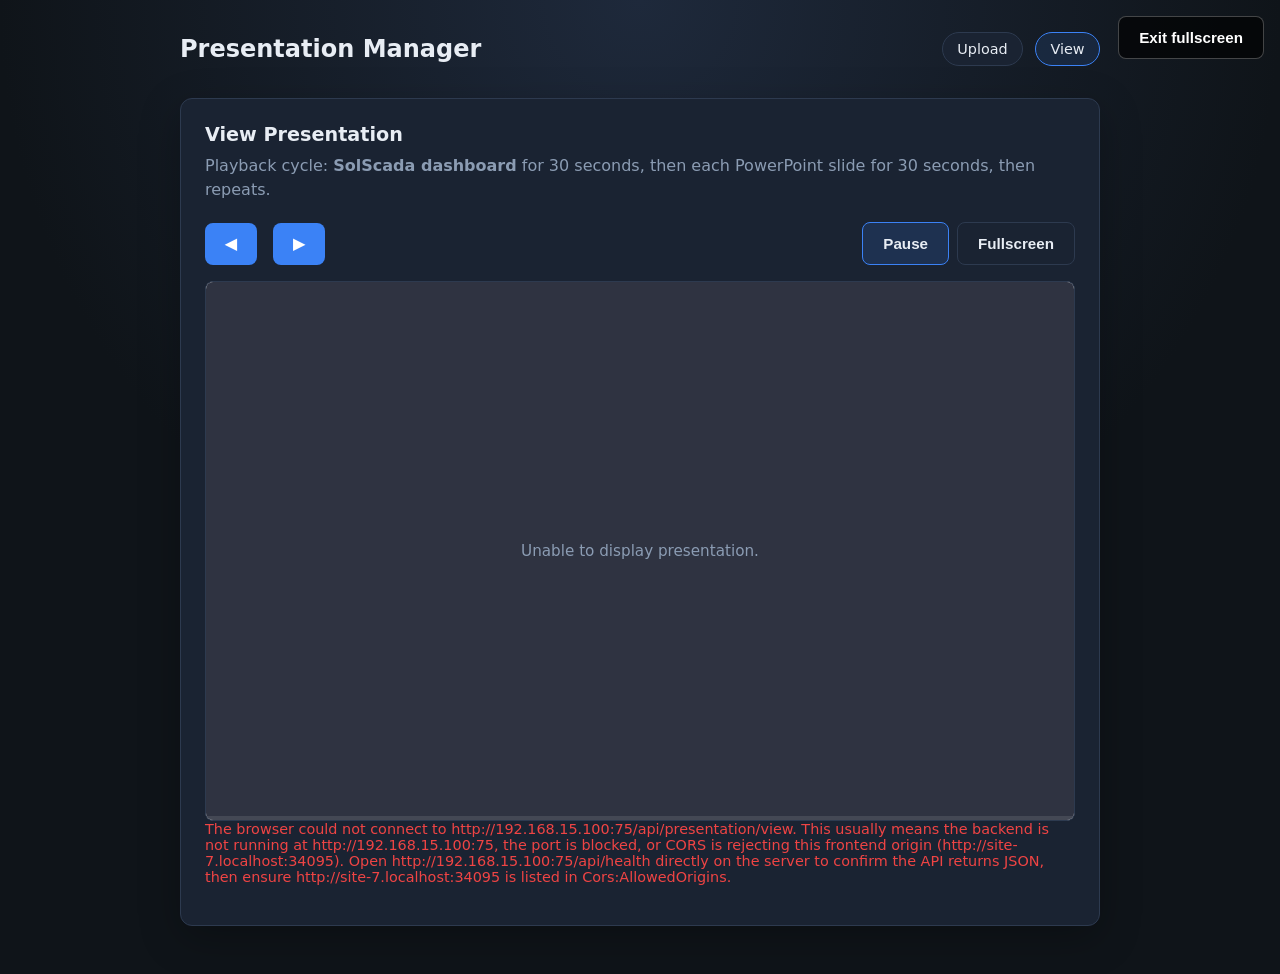
==== commit baaac85f: "frontend changed" ====
--- a/frontend/view.html
+++ b/frontend/view.html
@@ -22,6 +22,7 @@
                 align-items: center;
                 justify-content: space-between;
                 padding: 0 2rem;
+                overflow: visible; /* Allow logo to extend beyond header */
             }
 
             /* Show only in fullscreen */
@@ -34,6 +35,8 @@
                 display: flex;
                 align-items: center;
                 flex: 1;
+                position: relative; /* For positioning logo extension */
+                height: 100%; /* Match header height */
             }
 
             #fs-logo {
@@ -42,10 +45,22 @@
                 max-height: 70px;
                 max-width: 120px;
                 object-fit: contain;
+                /* NEW: Expand logo 30% downward beyond header */
+                position: absolute;
+                top: 0;
+                left: 0;
+                height: 110% !important; /* 30% increase (100% + 30%) */
+                max-height: none !important; /* Override max-height */
+                width: auto;
+                max-width: 120px;
+                transform: translateY(0%); /* Keep at top of container */
+                z-index: 15; /* Ensure logo stays above header */
+                filter: drop-shadow(0 4px 8px rgba(0,0,0,0.3)); /* Add shadow for depth */
             }
 
             .logo-placeholder {
-                width: 70px; height: 70px;
+                width: 70px; 
+                height: 70px;
                 background: linear-gradient(135deg, #3b82f6, #2563eb);
                 border-radius: 12px;
                 display: none;
@@ -54,6 +69,14 @@
                 font-weight: bold;
                 font-size: 2rem;
                 color: white;
+                /* NEW: Also expand placeholder 30% */
+                position: absolute;
+                top: 0;
+                left: 0;
+                height: 130% !important;
+                width: 70px;
+                border-radius: 12px 12px 0 0;
+                z-index: 15;
             }
 
             /* ── Center: company name (absolutely centered in header) ── */
@@ -133,7 +156,16 @@
             @media (min-width: 1920px) {
                 .fs-header { height: 100px; padding: 0 3rem; }
                 #fs-logo   { max-height: 85px; max-width: 150px; }
-                .logo-placeholder { width: 85px; height: 85px; font-size: 2.5rem; }
+                /* Update for larger screens */
+                #fs-logo {
+                    height: 130% !important;
+                    max-width: 150px;
+                }
+                .logo-placeholder { 
+                    width: 85px; 
+                    height: 130% !important; 
+                    font-size: 2.5rem; 
+                }
 
                 .slideshow-player:fullscreen        .slideshow-item,
                 .slideshow-player:-webkit-full-screen .slideshow-item,
@@ -146,7 +178,16 @@
             @media (max-width: 1024px) {
                 .fs-header { height: 70px; padding: 0 1.5rem; }
                 #fs-logo   { max-height: 50px; max-width: 90px; }
-                .logo-placeholder { width: 50px; height: 50px; font-size: 1.5rem; }
+                /* Update for tablet screens */
+                #fs-logo {
+                    height: 130% !important;
+                    max-width: 90px;
+                }
+                .logo-placeholder { 
+                    width: 50px; 
+                    height: 130% !important; 
+                    font-size: 1.5rem; 
+                }
                 .fs-header-right { min-width: 140px; }
 
                 .slideshow-player:fullscreen        .slideshow-item,
@@ -160,7 +201,16 @@
             @media (max-width: 768px) {
                 .fs-header { height: 60px; padding: 0 1rem; }
                 #fs-logo   { max-height: 40px; max-width: 70px; }
-                .logo-placeholder { width: 40px; height: 40px; font-size: 1.2rem; }
+                /* Update for mobile screens */
+                #fs-logo {
+                    height: 130% !important;
+                    max-width: 70px;
+                }
+                .logo-placeholder { 
+                    width: 40px; 
+                    height: 130% !important; 
+                    font-size: 1.2rem; 
+                }
                 .fs-company-name  { white-space: normal; font-size: clamp(0.9rem, 3.5vw, 1.2rem); }
                 .fs-header-right  { min-width: 110px; }
 
@@ -244,6 +294,10 @@
                     <div id="image-slide" class="slideshow-item">
                         <img id="slide-image" alt="Current slide" />
                     </div>
+
+                    <div id="image-slide-next" class="slideshow-item">
+                        <img id="slide-image-next" alt="Next slide" />
+                    </div>
                 </div>
 
                 <div id="status" class="status view-chrome" aria-live="polite"></div>
